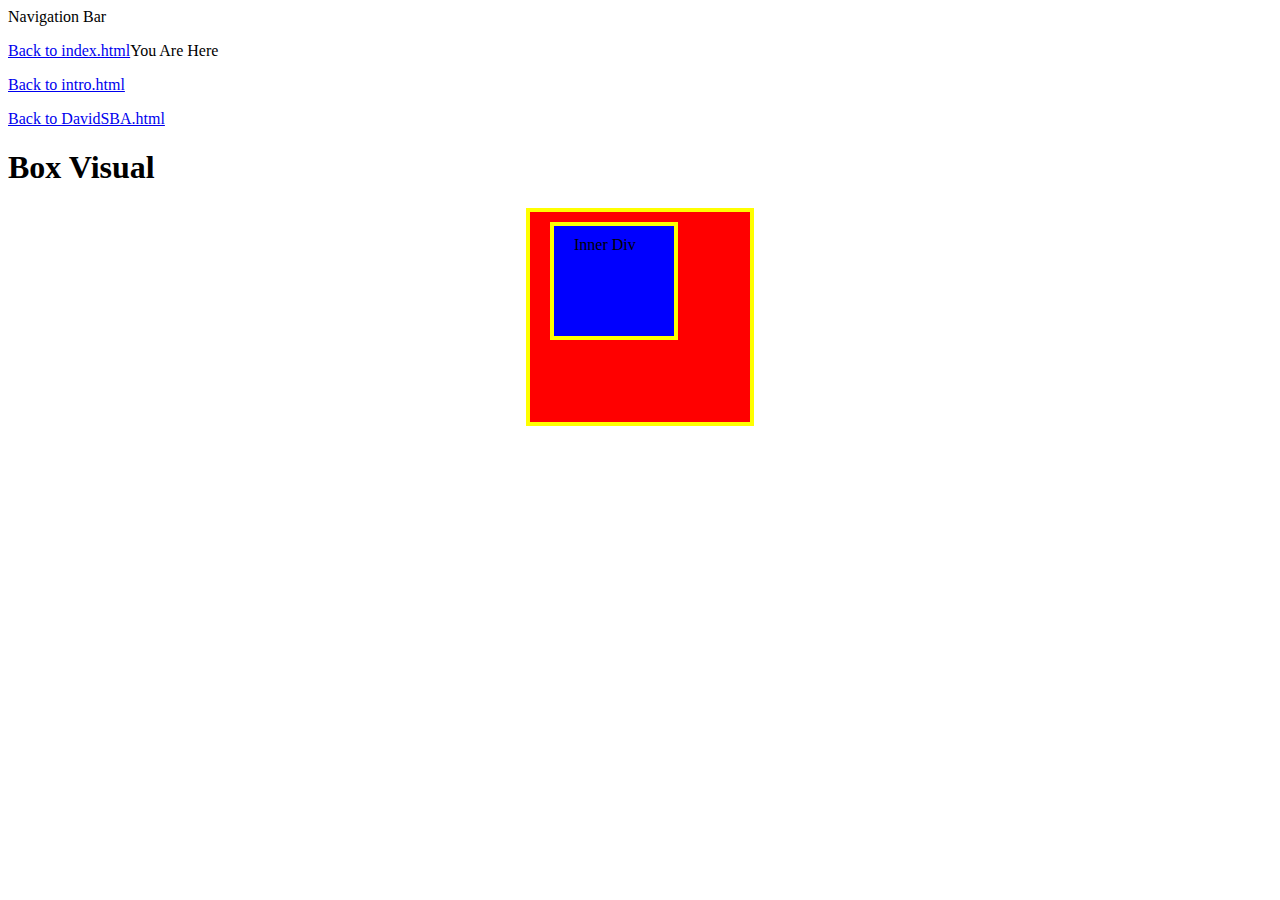
==== index.html @ 5a29b919 "initial adding files" ====
<!DOCTYPE html>
<html lang="en">
    <head>
        
        <link rel="stylesheet" href="style.css">
        <title>Document</title>
            
        <style>
            
        </style>
    </head>
    <body>
        
    <nav>
        Navigation Bar
        <p><a href="./index.html">Back to index.html</a>You Are Here</p>
        <p><a href="./intro.html">Back to intro.html</a></p>
        <p><a href="./DavidSBA.html">Back to DavidSBA.html</a></p>
    </nav>
        <h1>Box Visual</h1>
        <div style= "width: 200px;
                    height: 200px;
                    background-color: red;
                    border: 4px solid yellow;
                    padding-top: 10px;
                    padding-left: 20px;
                    margin: auto;">
            <div style= "width: 100px;
                    height: 100px;
                    background-color: blue;
                    border: 4px solid yellow;
                    padding-top: 10px;
                    padding-left: 20px;
                    margin: 0px;">
                Inner Div
            </div>
        
        </div>
    </body>

</html>
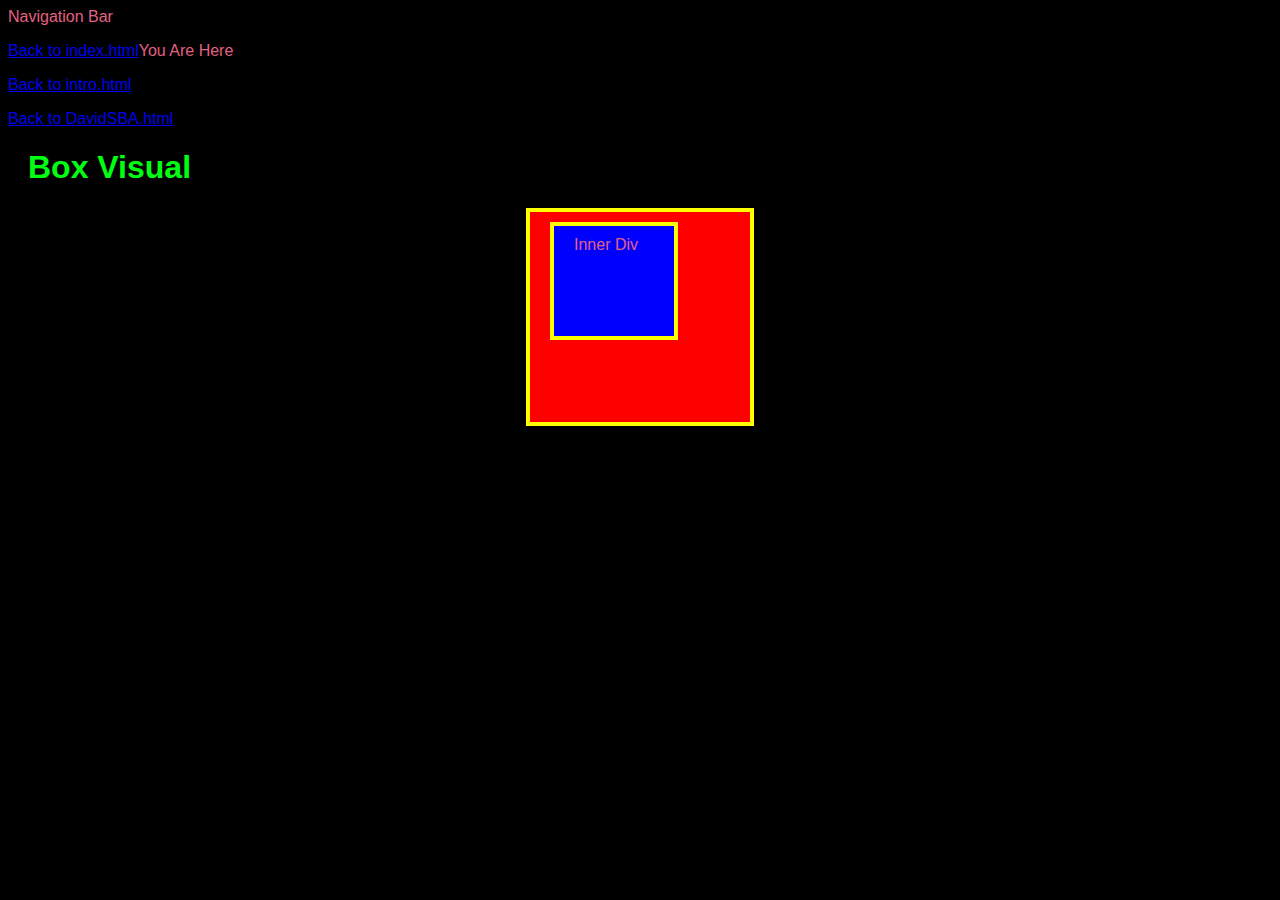
==== commit 2a986890: "mostly done i guess" ====
--- a/index.html
+++ b/index.html
@@ -2,12 +2,14 @@
 <html lang="en">
     <head>
         
-        <link rel="stylesheet" href="style.css">
-        <title>Document</title>
-            
-        <style>
-            
-        </style>
+        <link rel="stylesheet" href="css_SBA.css">
+        <title>SBA - index</title>
+        
+    <link rel="icon" href="AZULA.jpg">
+    <link rel="stylesheet" href="css_SBA.css">
+    <style>
+        body {font-family: Arial, sans-serif;}
+    </style>
     </head>
     <body>
         
--- a/css_SBA.css
+++ b/css_SBA.css
@@ -0,0 +1,19 @@
+/*David Preiss*/
+body
+{
+    background-color: black;
+    color: #E46183;
+}
+  
+h1
+{
+    color: #00FF11;
+    margin-left: 20px;
+}
+
+button
+{
+    text-align: center;
+    color: maroon;
+    background-color: tan;
+}--- a/css_SBA.css
+++ b/css_SBA.css
@@ -0,0 +1,19 @@
+/*David Preiss*/
+body
+{
+    background-color: black;
+    color: #E46183;
+}
+  
+h1
+{
+    color: #00FF11;
+    margin-left: 20px;
+}
+
+button
+{
+    text-align: center;
+    color: maroon;
+    background-color: tan;
+}